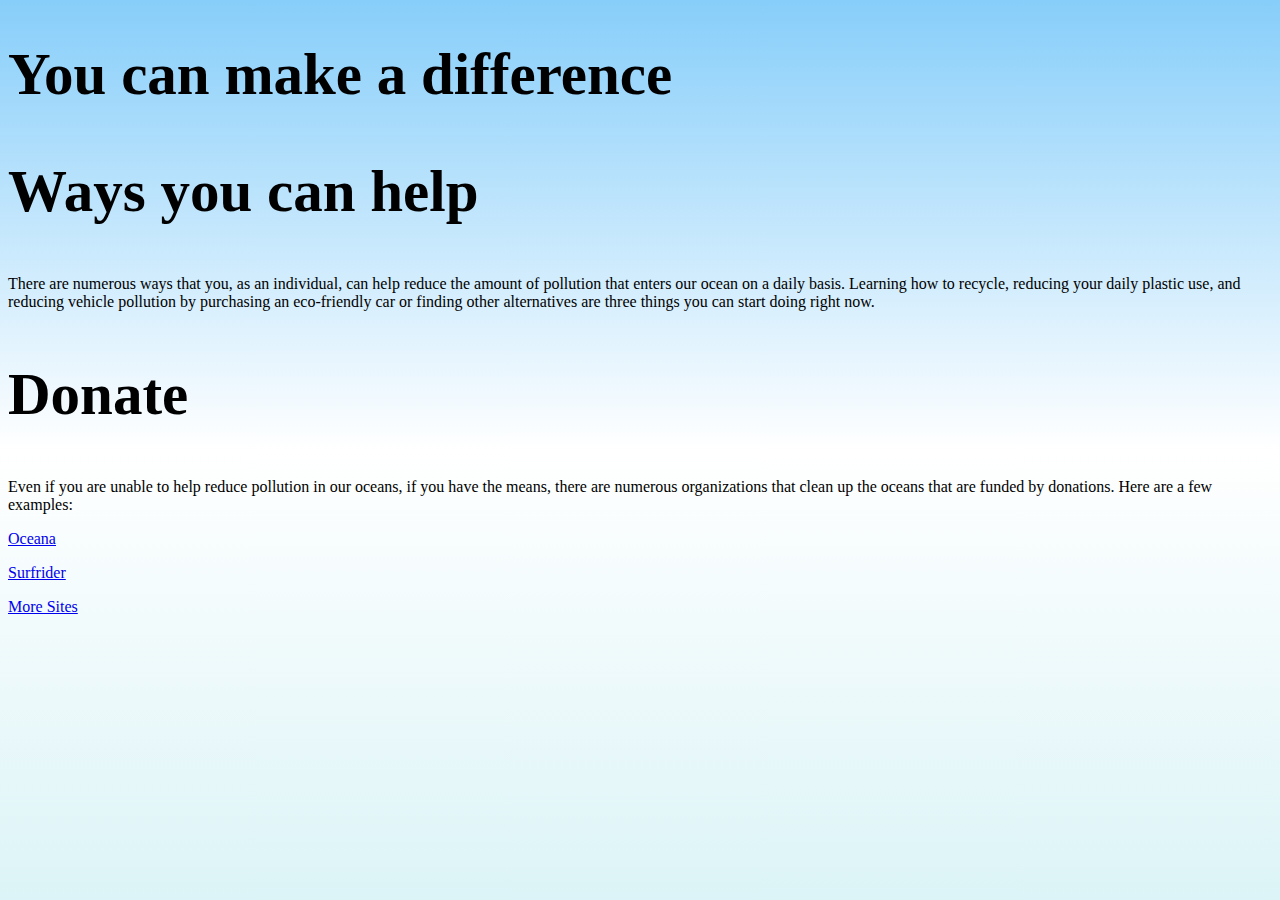
==== help.html @ 9abfeac7 "Initial commit" ====
<!DOCTYPE html>
<html>
  <head>
    
    <title></title>
    <meta charset="utf-8" />
	  <meta http-equiv="X-UA-Compatible" content="IE=edge" />
	  <meta name="viewport" content="width=device-width, initial-scale=1" />

	  <!-- link the webpage's stylesheet -->
	  <link rel="stylesheet" href="/style.css" />

	  <!-- link the webpage's JavaScript file -->
	  <script src="/script.js" defer></script>

  </head>
  
  <body>
<h1> You can make a difference </h1>
 
    
  
<h2> Ways you can help</h2>
    
<p1> There are numerous ways that you, as an individual, can help reduce the amount of pollution that enters our ocean on a daily basis. Learning how to recycle, reducing your daily plastic use, and reducing vehicle pollution by purchasing an eco-friendly car or finding other alternatives are three things you can start doing right now.</p1>
 
<h2>Donate</h2>
    
<p1>Even if you are unable to help reduce pollution in our oceans, if you have the means, there are numerous organizations that clean up the oceans that are funded by donations. Here are a few examples:

<p><a href="https://act.oceana.org/page/24570/donate/1?ea.tracking.id=MR_SEM_GG_Brand18&gclid=CjwKCAjwk_WVBhBZEiwAUHQCmaw5McgArSKDxGzkmSMSHNZ9wdsamCc72j2qW5d9CgSvuu4lgKh1vRoCLQYQAvD_BwE&gclsrc=aw.ds">Oceana</a></p>

<p><a href=https://www.surfrider.org/support-surfrider ">Surfrider</a></p>
<p><a href="https://www.americanoceans.org/blog/best-ocean-clean-up-charities/ ">More Sites </a></p>

</p1>

       
</p1>
    


 
    

    
    
    
  </body>
</html>
---- style.css ----
.navbar {
  overflow: hidden;
  background-color: rgb(199, 232, 252);
}

.navbar a {
  float: left;
  font-size: 29px;
  color: #001c8a;
  text-align: center;
  padding: 30px 28px;
  text-decoration: none;
}

body {
        color:black;
        font-family: Raleway,Thonburi;
        background-image:linear-gradient(lightskyblue,white,rgb(220, 244, 247));
        background-attachment: fixed;
        background-position:center;
        background-repeat: no-repeat;



h2, h1,h3,h4,h5 {
        color: black;
        font-family: Texturina,Superclarendon; 
        font-size:59px;
p1{
  color: black;
        font-family: Texturina,Superclarendon; 
        font-size:59px;
}
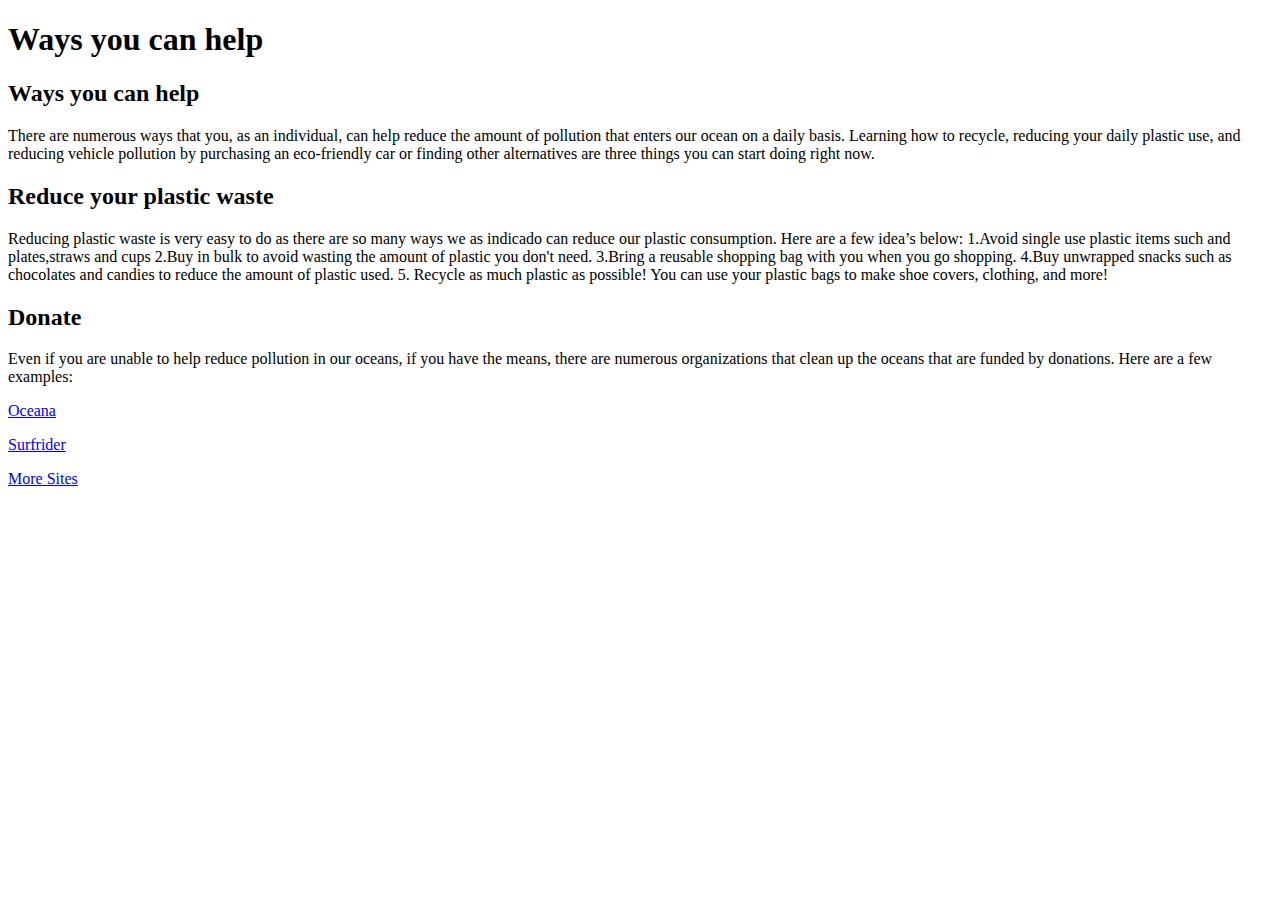
==== commit 5f123072: "cleaning up index added zindex for hero image text deleted game on index.hmtl and moved to awareness" ====
--- a/help.html
+++ b/help.html
@@ -2,7 +2,7 @@
 <html>
   <head>
     
-    <title></title>
+    <title>Save the ocean</title>
     <meta charset="utf-8" />
 	  <meta http-equiv="X-UA-Compatible" content="IE=edge" />
 	  <meta name="viewport" content="width=device-width, initial-scale=1" />
@@ -16,14 +16,24 @@
   </head>
   
   <body>
-<h1> You can make a difference </h1>
+<h1> Ways you can help </h1>
  
     
   
 <h2> Ways you can help</h2>
     
 <p1> There are numerous ways that you, as an individual, can help reduce the amount of pollution that enters our ocean on a daily basis. Learning how to recycle, reducing your daily plastic use, and reducing vehicle pollution by purchasing an eco-friendly car or finding other alternatives are three things you can start doing right now.</p1>
- 
+
+<h2>Reduce your plastic waste</h2>
+
+<p1>Reducing plastic waste is very easy to do as there are so many ways we as indicado can reduce our plastic consumption. Here are a few idea’s below:
+
+1.Avoid single use plastic items such and plates,straws and cups
+2.Buy in bulk to avoid wasting the amount of plastic you don't need.
+3.Bring a reusable shopping bag with you when you go shopping.
+4.Buy unwrapped snacks such as chocolates and candies to reduce the amount of plastic used.
+5. Recycle as much plastic as possible! You can use your plastic bags to make shoe covers, clothing, and more!</p1>
+    
 <h2>Donate</h2>
     
 <p1>Even if you are unable to help reduce pollution in our oceans, if you have the means, there are numerous organizations that clean up the oceans that are funded by donations. Here are a few examples:
